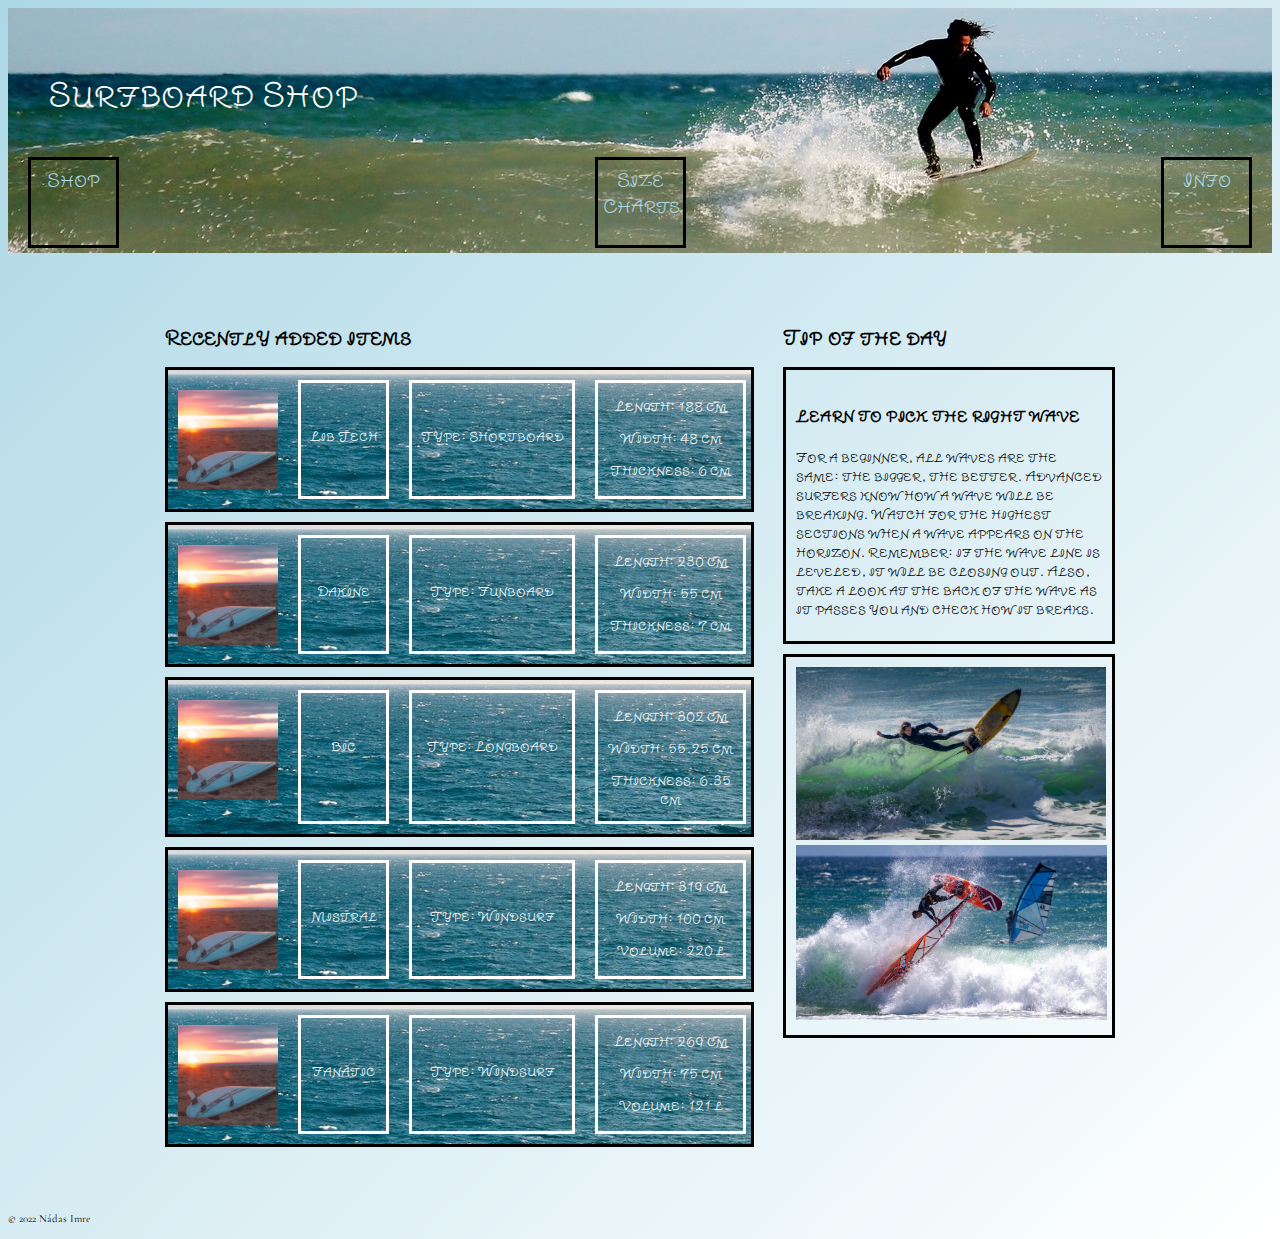
==== index.html @ 6dea2c4e "Complete Website" ====
<!DOCTYPE HTML>
<html lang="en">
<head>
    <meta charset="utf-8">
    <title>Used Surfboard Shop</title>
    <link href="https://fonts.googleapis.com/css2?family=Yuji+Hentaigana+Akari&display=swap" rel="stylesheet">
    <link href="https://fonts.googleapis.com/css2?family=Cormorant+Garamond:wght@300&display=swap" rel="stylesheet">
    <link rel="stylesheet" href="./Board_shop_styles/styles.css">
    <link rel="stylesheet" href="./Board_shop_styles/stylesRecentlyAdded.css">
</head>
<body>
    <header>
        <h1 id="title">Surfboard Shop</h1>
        <section id="headerNav">
            <nav>
                <a href="shop.html", id="left">Shop</a>
                
                <a href="sizeCharts.html", id="center">Size Charts</a>
                
                <a href="info.html", id="right">Info</a>
            </nav>
        </section>
    </header>
    <main>
        <section class="mainpage">
            <div class="content-wrap">
                <div class="column-wide">
                    <h3>Recently added items</h3>
                    <div class="flex-container">
                        <div id="photo"><img src="./pictures/shop/surfboard_illustration.jpg" height=100 width=auto></div>
                        <div id="name"><p>Lib Tech</p></div>
                        <div id="type">
                            <p>Type: Shortboard</p>
                        </div>  
                        <div id="info">
                            <p>Length: 188 cm</p>
                            <p>Width: 48 cm</p>
                            <p>Thickness: 6 cm</p>
                        </div>
                      </div>
                      <div class="flex-container">
                        <div id="photo"><img src="./pictures/shop/surfboard_illustration.jpg" height=100 width=auto></div>
                        <div id="name"><p>Dakine</p></div>
                        <div id="type">
                            <p>Type: Funboard</p>
                        </div>  
                        <div id="info">
                            <p>Length: 230 cm</p>
                            <p>Width: 55 cm</p>
                            <p>Thickness: 7 cm</p>
                        </div>
                      </div>
                      <div class="flex-container">
                        <div id="photo"><img src="./pictures/shop/surfboard_illustration.jpg" height=100 width=auto></div>
                        <div id="name"><p>Bic</p></div>
                        <div id="type">
                            <p>Type: Longboard</p>
                        </div>  
                        <div id="info">
                            <p>Length: 302 cm</p>
                            <p>Width: 55.25 cm</p>
                            <p>Thickness: 6.35 cm</p>
                        </div>
                      </div>
                      <div class="flex-container">
                        <div id="photo"><img src="./pictures/shop/surfboard_illustration.jpg" height=100 width=auto></div>
                        <div id="name"><p>Mistral</p></div>
                        <div id="type">
                            <p>Type: Windsurf</p>
                        </div>  
                        <div id="info">
                            <p>Length: 319 cm</p>
                            <p>Width: 100 cm</p>
                            <p>Volume: 220 l</p>
                        </div>
                      </div>
                      <div class="flex-container">
                        <div id="photo"><img src="./pictures/shop/surfboard_illustration.jpg" height=100 width=auto></div>
                        <div id="name"><p>Fanatic</p></div>
                        <div id="type">
                            <p>Type: Windsurf</p>
                        </div>  
                        <div id="info">
                            <p>Length: 269 cm</p>
                            <p>Width: 75 cm</p>
                            <p>Volume: 121 l</p>
                        </div>
                      </div>
                </div>
                <div class="column-narrow">
                    <h3>Tip of the day</h3>
                    <div id="tip">
                        <h4>Learn to pick the right wave</h4>
                        <p>For a beginner, all waves are the same: the bigger, the better. Advanced surfers know how a wave will be breaking. Watch for the highest sections when a wave appears on the horizon. Remember: if the wave line is leveled, it will be closing out. Also, take a look at the back of the wave as it passes you and check how it breaks.</p>
                    </div>
                    <div id="indexpics">
                        <img src="./pictures/index/index-1.jpg" height=173 width=auto>
                        <img src="./pictures/index/index-2.jpg" height=175 width=auto>
                    </div>
                </div>
    </main>
    <p>
        <small>&copy; 2022 Nádas Imre</small>
    </p>
</body>
---- Board_shop_styles/styles.css ----
body{
    font-family: 'Cormorant Garamond', sans-serif;
    background-image: linear-gradient(to bottom right, lightblue, white);
}
header{
    font-family: 'Yuji Hentaigana Akari', sans-serif;
    text-align: left;
    background-image:url('../pictures/header.jpg');
    padding: 20px;
    height: 205px;
    color: white;
}
h1{
    padding: 20px 20px;
    font-size: xx-large;
    font-weight:lighter;
}
h4{
    font-weight: bold;
}
section#headerNav{
    text-align: center;
}
a{
    color: lightblue;
    font-size: large;
    text-decoration: none;
    border-style:solid;
    border-color: black;
    width: 75px;
    height: 75px;
    text-align: center;
    padding: 5px;
}
a:hover{
    color: black;
    background: white;
}
a#left{
    float: left;
}
a#center{
    display: inline-block;
}
a#right{
    float: right;
}

main{
    font-family: 'Yuji Hentaigana Akari', sans-serif;
    text-align: left;
}

.content-wrap {
    max-width: 950px;
    margin: 0 auto;
    padding: 50px;
    overflow: hidden;
}

.column-narrow {
    width: 35%;
    float: left;
    padding-left: 3%;
    min-height: 175px;
}

.column-wide {
    width: 62%;
    float: left;
    min-height: 175px;
}

div#tip{
    border-style:solid;
    border-color: black;
    padding: 10px;
}

div#indexpics{
    margin-top: 10px;
    border-style:solid;
    border-color: black;
    padding: 10px;
}
---- Board_shop_styles/stylesRecentlyAdded.css ----
.flex-container {
    display: flex;
    background-image: url('../pictures/shop/shopItemBackground.jpg');
    margin-top: 10px;
    border-style:solid;
    border-color: black;
  }
  
  .flex-container > div {
    margin: 10px;
    font-size: 30px;
  }

  p{
      font-size: small;
  }

  div#photo{
    padding-top: 10px;
  }

  div#name{
    padding-top: 30px;
    min-width: 75px;
    text-align: center;
    padding-left: 5px;
    padding-right: 5px;
    border-style:solid;
    border-color: white;
    color: white;
  }

  div#type{
    padding-top: 30px;
    min-width: 150px;
    text-align: center;
    padding-left: 5px;
    padding-right: 5px;
    border-style:solid;
    border-color: white;
    color: white;
  }

  div#info{
    min-width: 135px;
    text-align: center;
    padding-left: 5px;
    padding-right: 5px;
    border-style:solid;
    border-color: white;
    color: white;
  }
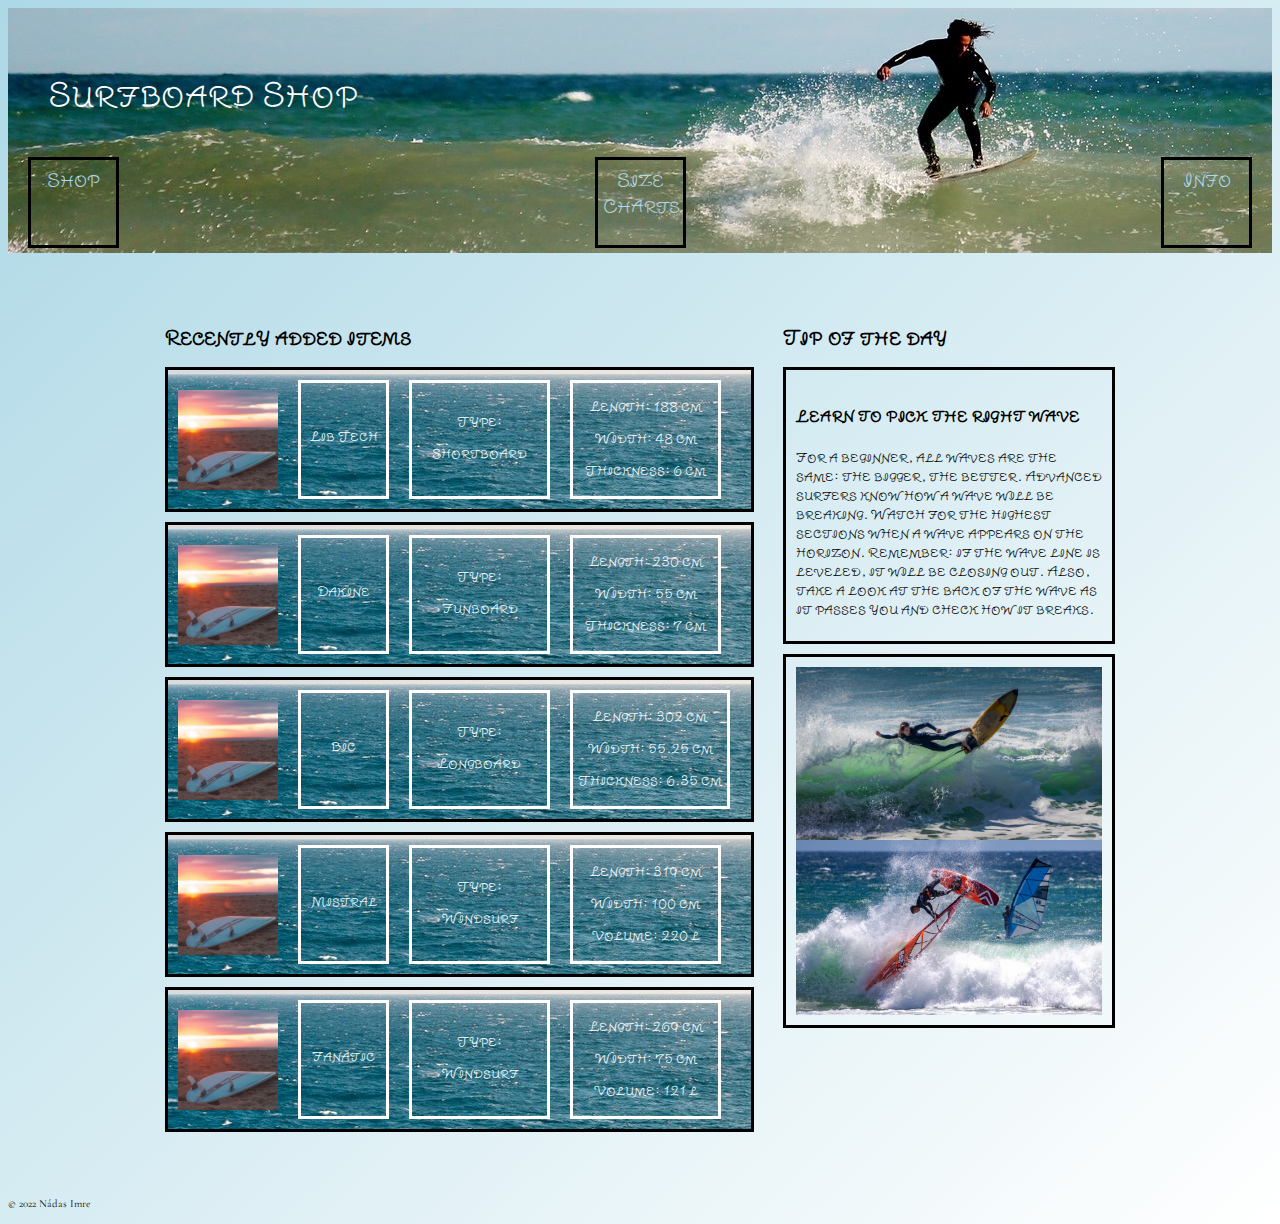
==== commit bd702d63: "fixed some flexbox issues" ====
--- a/index.html
+++ b/index.html
@@ -30,19 +30,21 @@
                         <div id="photo"><img src="./pictures/shop/surfboard_illustration.jpg" height=100 width=auto></div>
                         <div id="name"><p>Lib Tech</p></div>
                         <div id="type">
-                            <p>Type: Shortboard</p>
+                            <p>Type:</p>
+                            <p>Shortboard</p>
                         </div>  
                         <div id="info">
                             <p>Length: 188 cm</p>
                             <p>Width: 48 cm</p>
                             <p>Thickness: 6 cm</p>
                         </div>
-                      </div>
-                      <div class="flex-container">
+                    </div>
+                    <div class="flex-container">
                         <div id="photo"><img src="./pictures/shop/surfboard_illustration.jpg" height=100 width=auto></div>
                         <div id="name"><p>Dakine</p></div>
                         <div id="type">
-                            <p>Type: Funboard</p>
+                            <p>Type:</p>
+                            <p>Funboard</p>
                         </div>  
                         <div id="info">
                             <p>Length: 230 cm</p>
@@ -54,7 +56,8 @@
                         <div id="photo"><img src="./pictures/shop/surfboard_illustration.jpg" height=100 width=auto></div>
                         <div id="name"><p>Bic</p></div>
                         <div id="type">
-                            <p>Type: Longboard</p>
+                            <p>Type:</p>
+                            <p>Longboard</p>
                         </div>  
                         <div id="info">
                             <p>Length: 302 cm</p>
@@ -66,7 +69,8 @@
                         <div id="photo"><img src="./pictures/shop/surfboard_illustration.jpg" height=100 width=auto></div>
                         <div id="name"><p>Mistral</p></div>
                         <div id="type">
-                            <p>Type: Windsurf</p>
+                            <p>Type:</p>
+                            <p>Windsurf</p>
                         </div>  
                         <div id="info">
                             <p>Length: 319 cm</p>
@@ -78,7 +82,8 @@
                         <div id="photo"><img src="./pictures/shop/surfboard_illustration.jpg" height=100 width=auto></div>
                         <div id="name"><p>Fanatic</p></div>
                         <div id="type">
-                            <p>Type: Windsurf</p>
+                            <p>Type:</p>
+                            <p>Windsurf</p>
                         </div>  
                         <div id="info">
                             <p>Length: 269 cm</p>
--- a/Board_shop_styles/styles.css
+++ b/Board_shop_styles/styles.css
@@ -78,9 +78,17 @@
 }
 
 div#indexpics{
+    display: flex;
+    flex-wrap: nowrap;
+    flex-direction: column;
     margin-top: 10px;
     border-style:solid;
     border-color: black;
     padding: 10px;
 }
 
+.clearfix::after {
+    content: "";
+    clear: both;
+    display: table;
+}
--- a/Board_shop_styles/stylesRecentlyAdded.css
+++ b/Board_shop_styles/stylesRecentlyAdded.css
@@ -1,5 +1,6 @@
 .flex-container {
     display: flex;
+    flex-wrap: wrap;
     background-image: url('../pictures/shop/shopItemBackground.jpg');
     margin-top: 10px;
     border-style:solid;
@@ -31,8 +32,8 @@
   }
 
   div#type{
-    padding-top: 30px;
-    min-width: 150px;
+    padding-top: 15px;
+    min-width: 125px;
     text-align: center;
     padding-left: 5px;
     padding-right: 5px;
